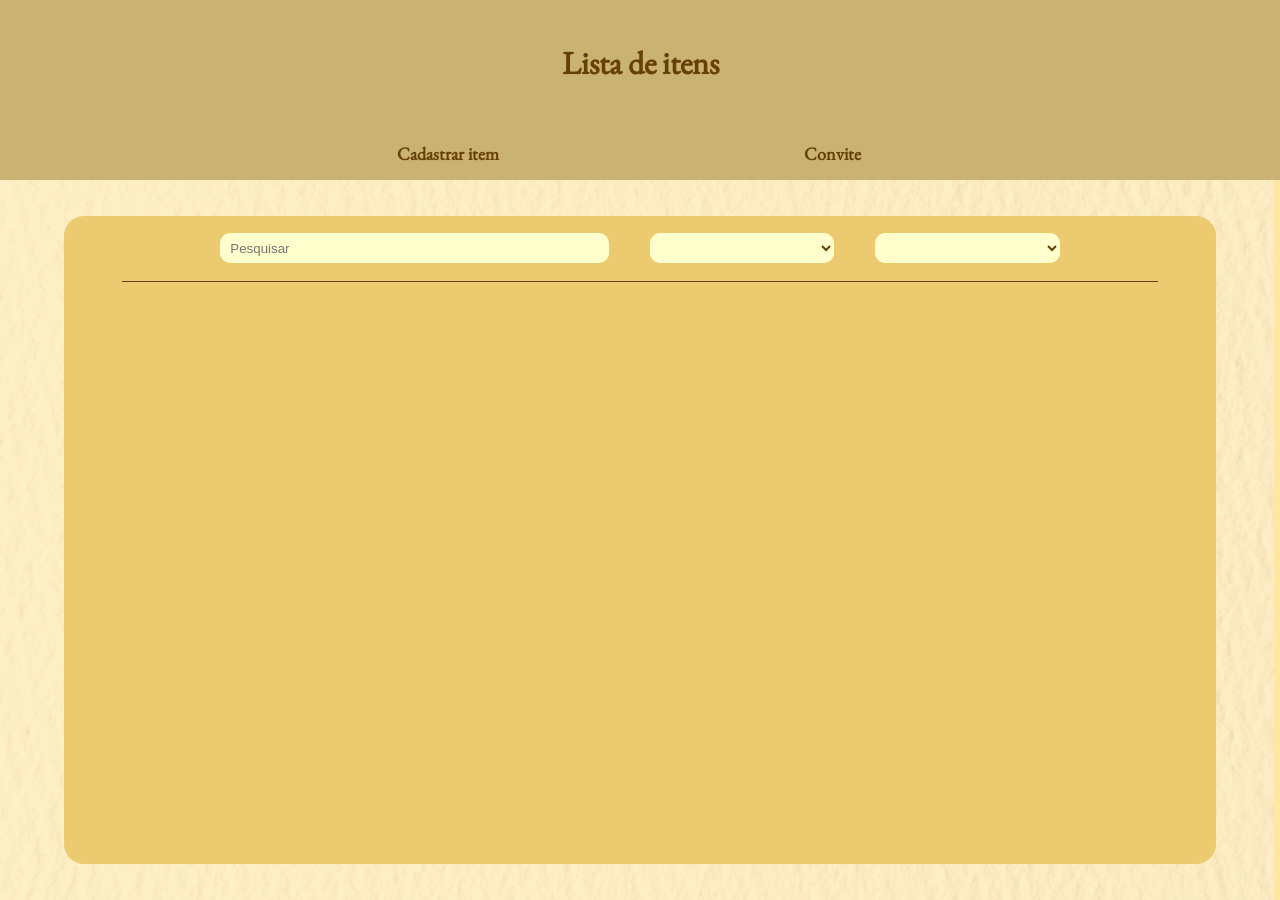
==== index.html @ 46faab77 "first commit" ====
<!DOCTYPE html>
<html lang="pt-br">
<head>
	<meta charset="UTF-8">
	<meta name="viewport" content="width=device-width, initial-scale=1.0">
	<link rel="stylesheet" href="style.css">
	<title>Lista de itens</title>
</head>
<body>
	<header>
		<h1>Lista de itens</h1>
		<div class="links" id="links">
			<a href="./cadastrar/cadastrar.html">Cadastrar item</a>
			<a href="">Convite</a>
		</div>
	</header>
	<main>
		<div class="content">
			<div id="search" class="search">
				<input type="text" placeholder="Pesquisar" id="pesquisa">
				<select id="comodo"></select>
				<select id="categoria"></select>
			</div>
			<hr>
			<div class="list">
				<!-- <div class="item">
					<img src="${item.foto_exemplo}">
					<h3>${item.nome}</h3>
					<p>${item.comodo}</p>
					<p>${item.categoria}</p>
					<div class="interacao" id="interacao">
						<div class="check">
							<label onclick="persente(1)"><input type="checkbox" name="presente" id="presente"><p>Presente</p></label>
							<label onclick="adiquirido(1)"><input type="checkbox" name="adquirido" id="adquirido"><p>Adquirido</p></label>
						</div>
						<div class="imagines" id="imagines">
							<button onclick="editar(1)">✏️</button>
							<button onclick="deletar(1)">🗑️</button>
						</div>
					</div>
				</div>
			</div> -->
		</div>
		
	</main>
	<script src="main.js"></script>
</body>
</html>
---- style.css ----
:root {
  --cor-1: #664101;
  --cor-2: #CAB274;
  --cor-3: #ECCB70;
  --cor-4: #FFFFCD;
  --cor-5: #FFFFFF;
  --cor-font: #b48b58;
}

*{
	margin: 0;
	padding: 0;
	border: 0;
	box-shadow: none;
}

@font-face {
  font-family: "Abramo";
  src: url("Assets/fonts/Abramo/Abramo\ Script.otf") format("opentype");
}

@font-face {
  font-family: "Garamond Italic";
  src: url("Assets/fonts/Garamond/EBGaramond-Italic-VariableFont_wght.ttf") format('truetype');
    font-weight: normal;
    font-style: normal;
}

@font-face {
  font-family: "Garamond";
  src: url("Assets/fonts/Garamond/EBGaramond-VariableFont_wght.ttf") format('truetype');
    font-weight: normal;
    font-style: normal;
}


@font-face {
  font-family: "Le Jour Script";
  src: url("Assets/fonts/LeJourScript/Le\ Jour\ Script\ Personal\ Use\ Only.otf") format("opentype");
}

html, body{
	width: 100vw;
	height: 100vh;
	font-family: "Garamond", sans-serif;
	background-image: 
	linear-gradient(
		rgba(255, 212, 95, 0.35),
		rgba(255, 212, 95, 0.35)
	),
	url(Assets/midia/imags/background_carta.png);
	background-size: cover;
	background-position: center;
	background-repeat: no-repeat;
}

header{
	width: 100%;
	height: 20%;
	background-color: var(--cor-2);
	display: flex;
	align-items: center;
	justify-content: center;
	flex-direction: column;
}

header > h1{
	width: 100%;
	height: 70%;
	text-align: center;
	align-content: center;
	color: var(--cor-1);
}

.links{
	width: 60%;
	height: 30%;
	display: flex;
	align-items: center;
	justify-content: center;
}

.links > a{
	width: 50%;
	height: 100%;
	align-content: center;
	text-align: center;
	text-decoration: none;
	color: var(--cor-1);
	font-size: large;
	font-weight: 700;
}

.links > a:hover{
	background-color: var(--cor-3);
}

main{
	width: 100%;
	height: 80%;
	display: flex;
	align-items: center;
	justify-content: center;
}

.content{
	width: 90%;
	height: 90%;
	background-color: var(--cor-3);
	border-radius: 20px;
	display: flex;
	align-items: center;
	justify-content: center;
	flex-direction: column;
}

.search{
	width: 80%;
	height: 10%;
	display: flex;
	align-items: center;
	justify-content: space-evenly;
}

.search > input{
	width: 40%;
	height: 10px;
	padding: 10px;
	border-radius: 10px;
	background-color: var(--cor-4);
	color: var(--cor-1);
}

.search > select{
	width: 20%;
	height: 30px;
	padding: 5px;
	border-radius: 10px;
	background-color: var(--cor-4);
	color: var(--cor-1);
}

hr{
	width: 90%;
	height: 1px;
	background-color: var(--cor-1);
}

.list{
	width: 90%;
	height: 90%;
}

.item{
	width: 100%;
	height: 50px;
	display: flex;
	align-items: center;
	justify-content: center;
	border-bottom: solid var(--cor-1) 1px;
}

.item > img{
	width: 45px;
	height: 45px;
	background-color: var(--cor-4);
}

.item > h3{
	width: 30%;
	margin-left: 10px;
}

.item > p{
	width: 15%;
}

.interacao{
	width: 30%;
	height: 100%;
	display: flex;
	align-items: center;
	justify-content: space-evenly;
}

.check{
	width: 60%;
	height: 100%;
}

.check > label{
	width: 100%;
	height: 50%;
	display: flex;
	align-items: center;
}

.imagines{
	width: 30%;
	height: 100%;
	display: flex;
	align-items: center;
	justify-content: space-between;
}

.imagines > button{
	width: 35px;
	height: 35px;
}
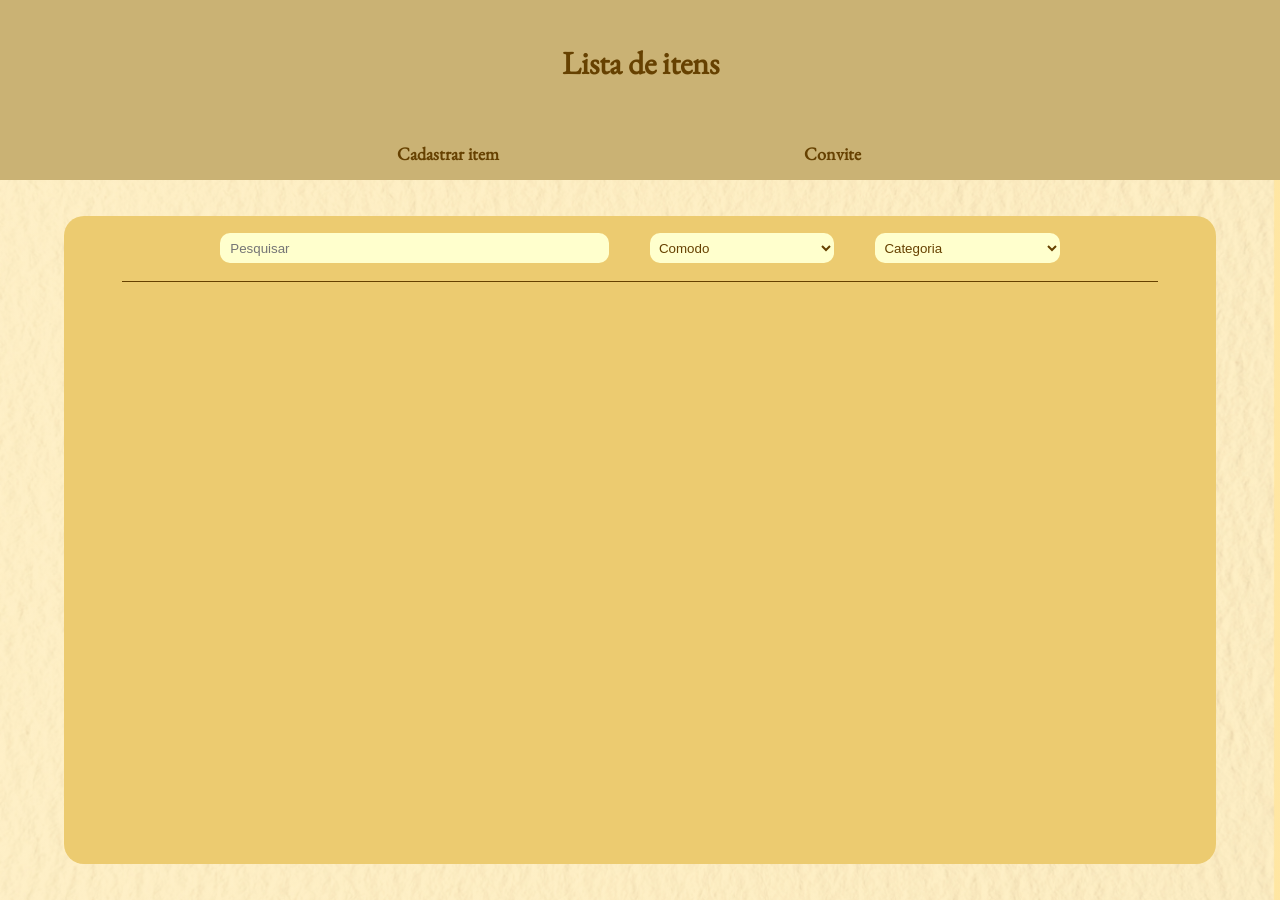
==== commit 5fa1721a: "pesquisa e convite" ====
--- a/index.html
+++ b/index.html
@@ -15,31 +15,21 @@
 		</div>
 	</header>
 	<main>
-		<div class="content">
+		<div class="conteudo" id="conteudo">
 			<div id="search" class="search">
 				<input type="text" placeholder="Pesquisar" id="pesquisa">
-				<select id="comodo"></select>
-				<select id="categoria"></select>
+				<select id="comodo">
+					<option value="">Comodo</option>
+				</select>
+				<select id="categoria">
+					<option value="">Categoria</option>
+				</select>
 			</div>
 			<hr>
 			<div class="list">
-				<!-- <div class="item">
-					<img src="${item.foto_exemplo}">
-					<h3>${item.nome}</h3>
-					<p>${item.comodo}</p>
-					<p>${item.categoria}</p>
-					<div class="interacao" id="interacao">
-						<div class="check">
-							<label onclick="persente(1)"><input type="checkbox" name="presente" id="presente"><p>Presente</p></label>
-							<label onclick="adiquirido(1)"><input type="checkbox" name="adquirido" id="adquirido"><p>Adquirido</p></label>
-						</div>
-						<div class="imagines" id="imagines">
-							<button onclick="editar(1)">✏️</button>
-							<button onclick="deletar(1)">🗑️</button>
-						</div>
-					</div>
-				</div>
-			</div> -->
+			</div>
+			<div class="fundo" id="fundo">
+			</div>
 		</div>
 		
 	</main>
--- a/style.css
+++ b/style.css
@@ -103,7 +103,7 @@
 	justify-content: center;
 }
 
-.content{
+.conteudo{
 	width: 90%;
 	height: 90%;
 	background-color: var(--cor-3);
@@ -160,19 +160,27 @@
 	border-bottom: solid var(--cor-1) 1px;
 }
 
-.item > img{
+.infos{
+	width: 70%;
+	height: 100%;
+	display: flex;
+	align-items: center;
+	justify-content: center;
+}
+
+.infos > img{
 	width: 45px;
 	height: 45px;
 	background-color: var(--cor-4);
 }
 
-.item > h3{
-	width: 30%;
+.infos > h3{
+	width: 50%;
 	margin-left: 10px;
 }
 
-.item > p{
-	width: 15%;
+.infos > p{
+	width: 25%;
 }
 
 .interacao{
@@ -186,6 +194,9 @@
 .check{
 	width: 60%;
 	height: 100%;
+	display: flex;
+	align-items: center;
+	justify-content: center;
 }
 
 .check > label{
@@ -193,6 +204,7 @@
 	height: 50%;
 	display: flex;
 	align-items: center;
+	justify-content: center;
 }
 
 .imagines{
@@ -206,4 +218,157 @@
 .imagines > button{
 	width: 35px;
 	height: 35px;
+}
+
+.fundo{
+	width: 100%;
+	height: 80%;
+	display: flex;
+	align-items: center;
+	justify-content: center;
+	background-color: rgba(50, 50, 50, 0.5);
+	position: absolute;
+	display: none;
+}
+
+.preto{
+	width: 100%;
+	height: 100%;
+	position: absolute;
+	z-index: 2;
+}
+
+.form{
+	width: 60%;
+	height: 70%;
+	background-color: var(--cor-3);
+	display: flex;
+	align-items: center;
+	justify-content: center;
+	flex-direction: column;
+	border-radius: 20px;
+	position: absolute;
+	z-index: 3;
+}
+
+h2{
+	width: 100%;
+	height: 20%;
+	color: var(--cor-1);
+	text-align: center;
+	align-content: center;
+}
+
+.content{
+	width: 100%;
+	height: 80%;
+	display: flex;
+	align-items: center;
+	justify-content: center;
+	flex-direction: row-reverse;
+}
+
+.entradas{
+	width: 50%;
+	height: 100%;
+	display: flex;
+	align-items: center;
+	justify-content: center;
+	flex-direction: column;
+}
+
+.inputs{
+	width: 100%;
+	height: 45%;
+	display: flex;
+	align-items: center;
+	justify-content: space-evenly;
+	flex-direction: column;
+}
+
+input{
+	width: 70%;
+	height: 15px;
+	padding: 10px;
+	border-radius: 10px;
+	background-color: var(--cor-4);
+	color: var(--cor-1);
+}
+
+.selects{
+	width: 79%;
+	height: 20%;
+	display: flex;
+	align-items: center;
+	justify-content: space-evenly;
+}
+
+.selects > select{
+	width: 45%;
+	height: 30px;
+	padding: 5px;
+	border-radius: 10px;
+	background-color: var(--cor-4);
+	color: var(--cor-1);
+}
+
+.checkbox{
+	width: 100%;
+	height: 10%;
+	display: flex;
+	align-items: center;
+	justify-content: space-evenly;
+}
+
+label{
+	display: flex;
+	align-items: center;
+	justify-content: center;
+}
+
+label > p{
+	font-weight: 700;
+	color: var(--cor-1);
+}
+
+.button{
+	width: 100%;
+	height: 25%;
+	display: flex;
+	align-items: center;
+	justify-content: center;
+}
+
+.button > button{
+	width: 70%;
+	height: 30px;
+	padding: 5px;
+	border-radius: 10px;
+	background-color: var(--cor-2);
+	color: var(--cor-1);
+}
+
+.button > button:hover{
+	background-color: var(--cor-1);
+	color: var(--cor-2);
+}
+
+.button > button:active{
+	background-color: var(--cor-4);
+	color: var(--cor-1);
+}
+
+.foto{
+	width: 50%;
+	height: 100%;
+	display: flex;
+	align-items: center;
+	justify-content: center;
+}
+
+.foto > img{
+	width: 80%;
+	height: 80%;
+	background-color: var(--cor-4);
+	border-radius: 10px;
 }
